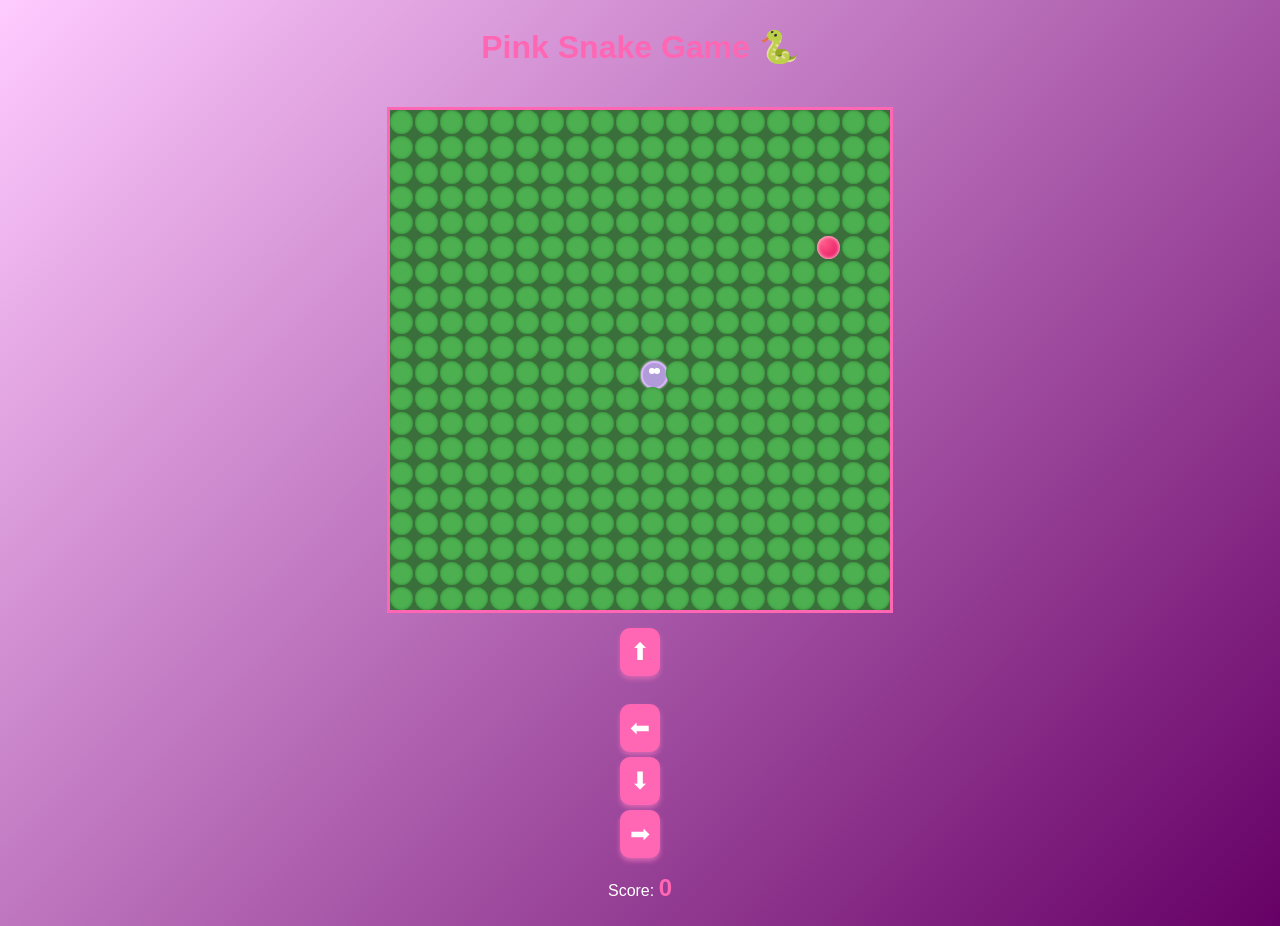
==== Pink-Snake-Game/index.html @ 4d886c78 "Updating for mobile" ====
<!DOCTYPE html>
<html lang="en">
<head>
<meta charset="UTF-8">
<meta name="viewport" content="width=device-width, initial-scale=1.0">
<title>Pink Snake Game 🐍</title>
<link rel="stylesheet" href="style.css">
</head>
<body>
<h1>Pink Snake Game 🐍</h1>

<div id="game-board"></div>

<div id="mobile-controls">
    <button id="up">⬆</button><br>
    <button id="left">⬅</button>
    <button id="down">⬇</button>
    <button id="right">➡</button>
</div>

<p>Score: <span id="score">0</span></p>

<script src="script.js"></script>
</body>
</html>
---- Pink-Snake-Game/style.css ----
body {
    display: flex;
    flex-direction: column;
    align-items: center;
    font-family: 'Arial', sans-serif;
    background: linear-gradient(135deg, #ffccff, #660066);
    color: #fff;
}

h1 {
    margin-top: 20px;
    color: #ff66b3;
    text-align: center;
}

#game-board {
    display: grid;
    grid-template-rows: repeat(20, 1fr);
    grid-template-columns: repeat(20, 1fr);
    gap: 2px;
    margin-top: 20px;
    width: 90vw;      
    max-width: 500px;
    aspect-ratio: 1/1; 
    border: 3px solid #ff66b3;
    background-color: #3a6e3a; 
}

.cell {
    width: 100%;
    height: 100%;
    border-radius: 50%;
    background-color: #4caf50;
    box-shadow: inset 0 0 3px #2e7d32;
    position: relative;
}

.snake {
    background-color: #b19cd9;
    border-radius: 50%;
    border: 2px solid #d9b3ff;
    box-shadow: 0 0 3px #fff;
}

.snake-head::before,
.snake-head::after {
    content: '';
    position: absolute;
    width: 6px;
    height: 6px;
    background: #fff;
    border-radius: 50%;
    top: 5px;
}

.snake-head::before { left: 6px; }
.snake-head::after { right: 6px; }

.food {
    background: radial-gradient(circle at 30% 30%, #ff5a87, #e30b5d);
    border-radius: 50%;
    box-shadow: 0 0 4px #fff inset;
}

#score {
    color: #ff66b3;
    font-weight: bold;
    font-size: 1.5rem;
}

#mobile-controls {
    margin-top: 15px;
    display: flex;
    flex-direction: column;
    align-items: center;
    gap: 5px;
}

#mobile-controls button {
    font-size: 1.5rem;
    padding: 10px;
    border-radius: 10px;
    background-color: #ff66b3;
    color: white;
    border: none;
    box-shadow: 0 3px 5px #d966b3;
}
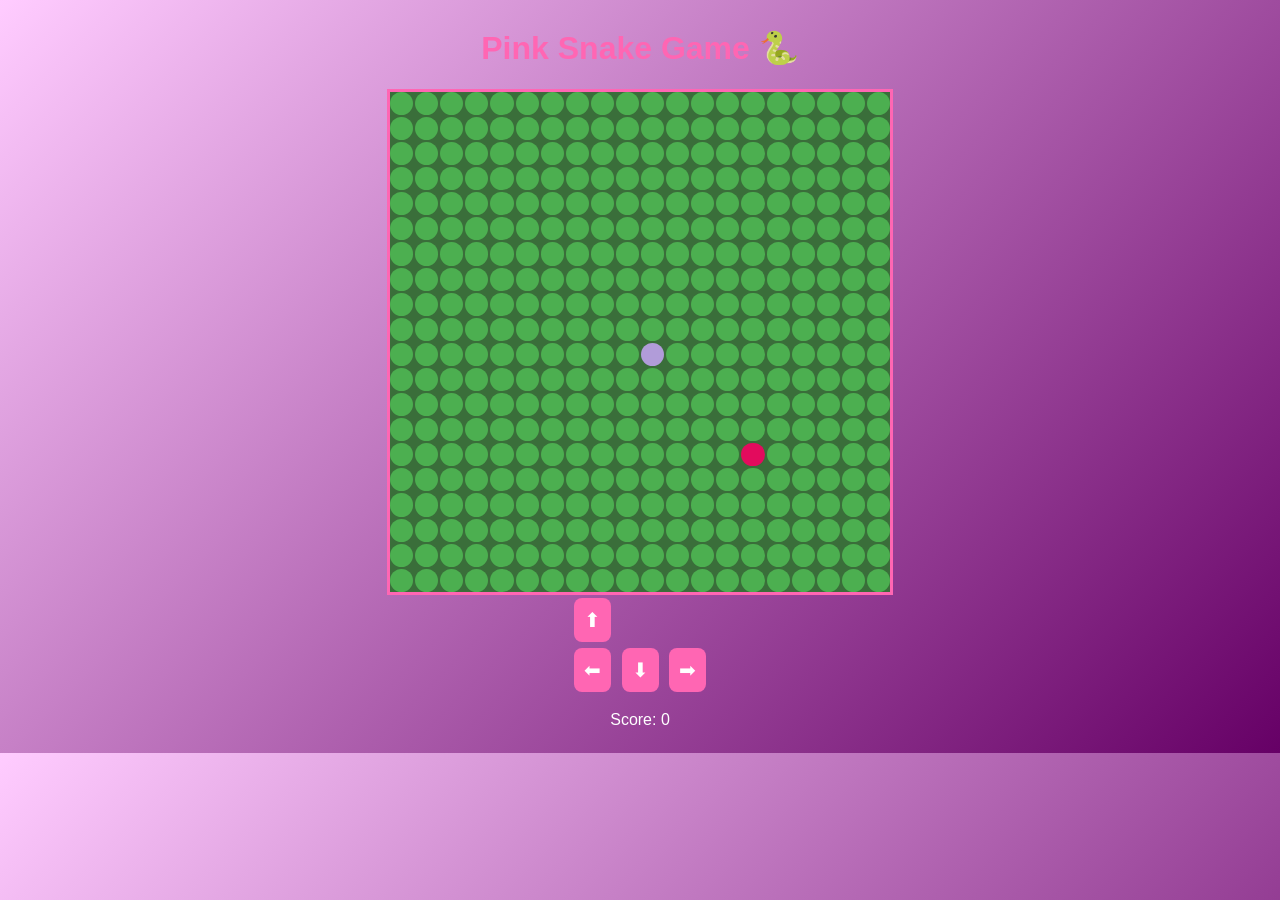
==== commit 343ef495: "Debugging" ====
--- a/Pink-Snake-Game/index.html
+++ b/Pink-Snake-Game/index.html
@@ -6,7 +6,9 @@
 <title>Pink Snake Game 🐍</title>
 <link rel="stylesheet" href="style.css">
 </head>
+
 <body>
+
 <h1>Pink Snake Game 🐍</h1>
 
 <div id="game-board"></div>
@@ -21,5 +23,6 @@
 <p>Score: <span id="score">0</span></p>
 
 <script src="script.js"></script>
+
 </body>
 </html>
--- a/Pink-Snake-Game/style.css
+++ b/Pink-Snake-Game/style.css
@@ -1,87 +1,54 @@
 body {
-    display: flex;
-    flex-direction: column;
-    align-items: center;
-    font-family: 'Arial', sans-serif;
-    background: linear-gradient(135deg, #ffccff, #660066);
-    color: #fff;
+display:flex;
+flex-direction:column;
+align-items:center;
+font-family:Arial;
+background:linear-gradient(135deg,#ffccff,#660066);
+color:white;
 }
 
-h1 {
-    margin-top: 20px;
-    color: #ff66b3;
-    text-align: center;
+h1{
+color:#ff66b3;
 }
 
-#game-board {
-    display: grid;
-    grid-template-rows: repeat(20, 1fr);
-    grid-template-columns: repeat(20, 1fr);
-    gap: 2px;
-    margin-top: 20px;
-    width: 90vw;      
-    max-width: 500px;
-    aspect-ratio: 1/1; 
-    border: 3px solid #ff66b3;
-    background-color: #3a6e3a; 
+#game-board{
+
+display:grid;
+grid-template-rows:repeat(20,1fr);
+grid-template-columns:repeat(20,1fr);
+gap:2px;
+
+width:90vw;
+max-width:500px;
+aspect-ratio:1/1;
+
+background:#3a6e3a;
+border:3px solid #ff66b3;
 }
 
-.cell {
-    width: 100%;
-    height: 100%;
-    border-radius: 50%;
-    background-color: #4caf50;
-    box-shadow: inset 0 0 3px #2e7d32;
-    position: relative;
+.cell{
+background:#4caf50;
+border-radius:50%;
 }
 
-.snake {
-    background-color: #b19cd9;
-    border-radius: 50%;
-    border: 2px solid #d9b3ff;
-    box-shadow: 0 0 3px #fff;
+.snake{
+background:#b19cd9;
+border-radius:50%;
 }
 
-.snake-head::before,
-.snake-head::after {
-    content: '';
-    position: absolute;
-    width: 6px;
-    height: 6px;
-    background: #fff;
-    border-radius: 50%;
-    top: 5px;
+.food{
+background:#e30b5d;
+border-radius:50%;
 }
 
-.snake-head::before { left: 6px; }
-.snake-head::after { right: 6px; }
+#mobile-controls button{
 
-.food {
-    background: radial-gradient(circle at 30% 30%, #ff5a87, #e30b5d);
-    border-radius: 50%;
-    box-shadow: 0 0 4px #fff inset;
-}
+font-size:20px;
+padding:10px;
+margin:3px;
+background:#ff66b3;
+border:none;
+border-radius:8px;
+color:white;
 
-#score {
-    color: #ff66b3;
-    font-weight: bold;
-    font-size: 1.5rem;
-}
-
-#mobile-controls {
-    margin-top: 15px;
-    display: flex;
-    flex-direction: column;
-    align-items: center;
-    gap: 5px;
-}
-
-#mobile-controls button {
-    font-size: 1.5rem;
-    padding: 10px;
-    border-radius: 10px;
-    background-color: #ff66b3;
-    color: white;
-    border: none;
-    box-shadow: 0 3px 5px #d966b3;
 }
